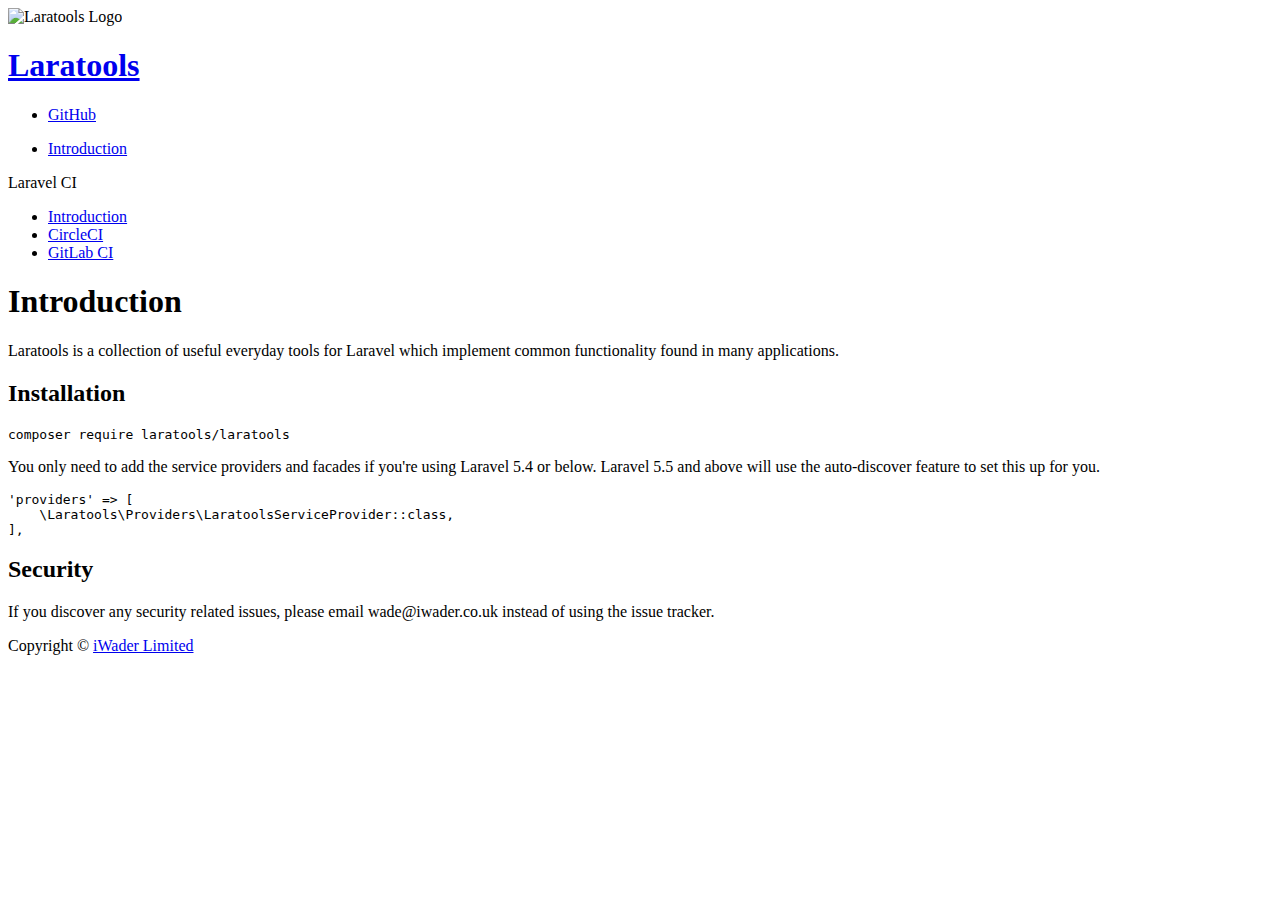
==== index.html @ 904dc68d "Website generation with Couscous" ====
<!DOCTYPE html>
<html lang="en">
    <head>
        <meta charset="utf-8">
        <meta name="viewport" content="width=device-width, initial-scale=1, shrink-to-fit=no">

        <title>Laratools - A collection of useful everyday tools for Laravel</title>

        <link href="https://fonts.googleapis.com/css?family=Source+Code+Pro|Source+Sans+Pro" rel="stylesheet">
        <link rel="stylesheet" href="https://maxcdn.bootstrapcdn.com/bootstrap/4.0.0-beta/css/bootstrap.min.css" integrity="sha384-/Y6pD6FV/Vv2HJnA6t+vslU6fwYXjCFtcEpHbNJ0lyAFsXTsjBbfaDjzALeQsN6M" crossorigin="anonymous">
        <link rel="stylesheet" href="https://laratools.com/css/main.css">
        <link rel="stylesheet" href="https://laratools.com/css/prism.css">

        <link rel="shortcut icon" type="image/png" href="https://laratools.com/img/favicon-32x32.png" sizes="32x32" />
        <link rel="shortcut icon" type="image/png" href="https://laratools.com/img/favicon-16x16.png" sizes="16x16" />
    </head>
    <body>
        <header class="site-header">
            <div class="container">
                <div class="site-header__inner flex flex-column flex-md-row">
                    <div class="flex">
                        <img src="https://laratools.com/img/laratools-inverse.png" alt="Laratools Logo" class="site-header__branding-logo">

                        <h1 class="site-header__branding-name">
                            <a href="https://laratools.com" class="site-header__branding-link">
                                Laratools
                            </a>
                        </h1>
                    </div>

                    <nav class="site-header__nav float-right">
                        <ul class="nav nav-pills">
                            <li class="nav-item">
                                <a href="https://github.com/laratools/laratools" class="nav-link">GitHub</a>
                            </li>
                        </ul>
                    </nav>
                </div>
            </div>
        </header>

        <main class="container">
            <div class="row">

                
                    <nav class="col-sm-3 col-lg-2" role="navigation">
                        <ul class="nav flex-column">

                            
                                <li class="nav-item">
                                    <a href="https://laratools.com/" class="nav-link active">
                                        Introduction
                                    </a>
                                </li>

                            
                        </ul>

                                                    <p class="nav__section-header text-muted">
                                Laravel CI
                            </p>

                            <ul class="nav flex-column">
                                                                    <li class="nav-item">
                                        <a href="https://laratools.com/laravel-ci/" class="nav-link active">
                                            Introduction
                                        </a>
                                    </li>
                                                                    <li class="nav-item">
                                        <a href="https://laratools.com/laravel-ci/circleci.html" class="nav-link ">
                                            CircleCI
                                        </a>
                                    </li>
                                                                    <li class="nav-item">
                                        <a href="https://laratools.com/laravel-ci/gitlab-ci.html" class="nav-link ">
                                            GitLab CI
                                        </a>
                                    </li>
                                                            </ul>
                        
                    </nav>

                
                <section class="col-sm-9 col-lg-10 content">
                    <h1 id="introduction">Introduction</h1>
<p>Laratools is a collection of useful everyday tools for Laravel which implement common functionality found in many applications.</p>
<h2 id="installation">Installation</h2>
<pre><code class="language-bash">composer require laratools/laratools</code></pre>
<p>You only need to add the service providers and facades if you're using Laravel 5.4 or below. Laravel 5.5 and above will use the auto-discover feature to set this up for you.</p>
<pre><code class="language-php">'providers' =&gt; [
    \Laratools\Providers\LaratoolsServiceProvider::class,
],</code></pre>
<h2 id="security">Security</h2>
<p>If you discover any security related issues, please email wade@iwader.co.uk instead of using the issue tracker.</p>
                </section>

            </div>
        </main>

        <footer class="site-footer">
            <div class="bottom-panel">
                <div class="text-center">
                    <span>
                                                    Copyright &copy; <a href="https://iwader.co.uk">iWader Limited</a>
                                            </span>
                </div>
            </div>
        </footer>

        <script src="https://laratools.com/js/prism.min.js"></script>
        <script>
                    </script>

    </body>
</html>
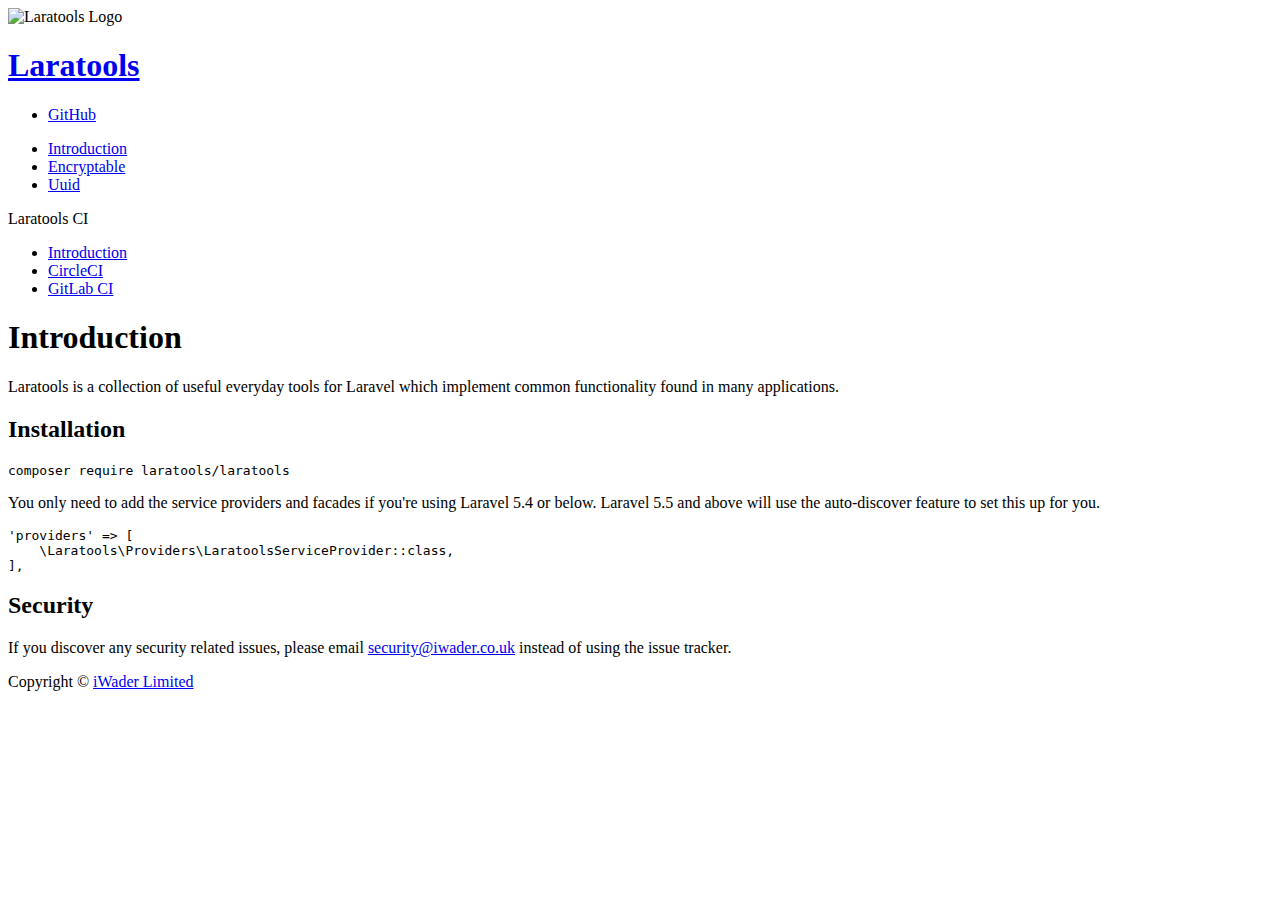
==== commit ea34dfaa: "Website generation with Couscous" ====
--- a/index.html
+++ b/index.html
@@ -54,25 +54,39 @@
                                 </li>
 
                             
+                                <li class="nav-item">
+                                    <a href="https://laratools.com/encryptable.html" class="nav-link ">
+                                        Encryptable
+                                    </a>
+                                </li>
+
+                            
+                                <li class="nav-item">
+                                    <a href="https://laratools.com/uuid.html" class="nav-link ">
+                                        Uuid
+                                    </a>
+                                </li>
+
+                            
                         </ul>
 
                                                     <p class="nav__section-header text-muted">
-                                Laravel CI
+                                Laratools CI
                             </p>
 
                             <ul class="nav flex-column">
                                                                     <li class="nav-item">
-                                        <a href="https://laratools.com/laravel-ci/" class="nav-link active">
+                                        <a href="https://laratools.com/ci/" class="nav-link active">
                                             Introduction
                                         </a>
                                     </li>
                                                                     <li class="nav-item">
-                                        <a href="https://laratools.com/laravel-ci/circleci.html" class="nav-link ">
+                                        <a href="https://laratools.com/ci/circleci.html" class="nav-link ">
                                             CircleCI
                                         </a>
                                     </li>
                                                                     <li class="nav-item">
-                                        <a href="https://laratools.com/laravel-ci/gitlab-ci.html" class="nav-link ">
+                                        <a href="https://laratools.com/ci/gitlab-ci.html" class="nav-link ">
                                             GitLab CI
                                         </a>
                                     </li>
@@ -91,7 +105,7 @@
     \Laratools\Providers\LaratoolsServiceProvider::class,
 ],</code></pre>
 <h2 id="security">Security</h2>
-<p>If you discover any security related issues, please email wade@iwader.co.uk instead of using the issue tracker.</p>
+<p>If you discover any security related issues, please email <a href="mailto:security@iwader.co.uk">security@iwader.co.uk</a> instead of using the issue tracker.</p>
                 </section>
 
             </div>
@@ -109,6 +123,13 @@
 
         <script src="https://laratools.com/js/prism.min.js"></script>
         <script>
+                            (function(i,s,o,g,r,a,m){i['GoogleAnalyticsObject']=r;i[r]=i[r]||function(){
+                    (i[r].q=i[r].q||[]).push(arguments)},i[r].l=1*new Date();a=s.createElement(o),
+                    m=s.getElementsByTagName(o)[0];a.async=1;a.src=g;m.parentNode.insertBefore(a,m)
+                })(window,document,'script','https://www.google-analytics.com/analytics.js','ga');
+
+                ga('create', 'UA-105579782-1', 'auto');
+                ga('send', 'pageview');
                     </script>
 
     </body>
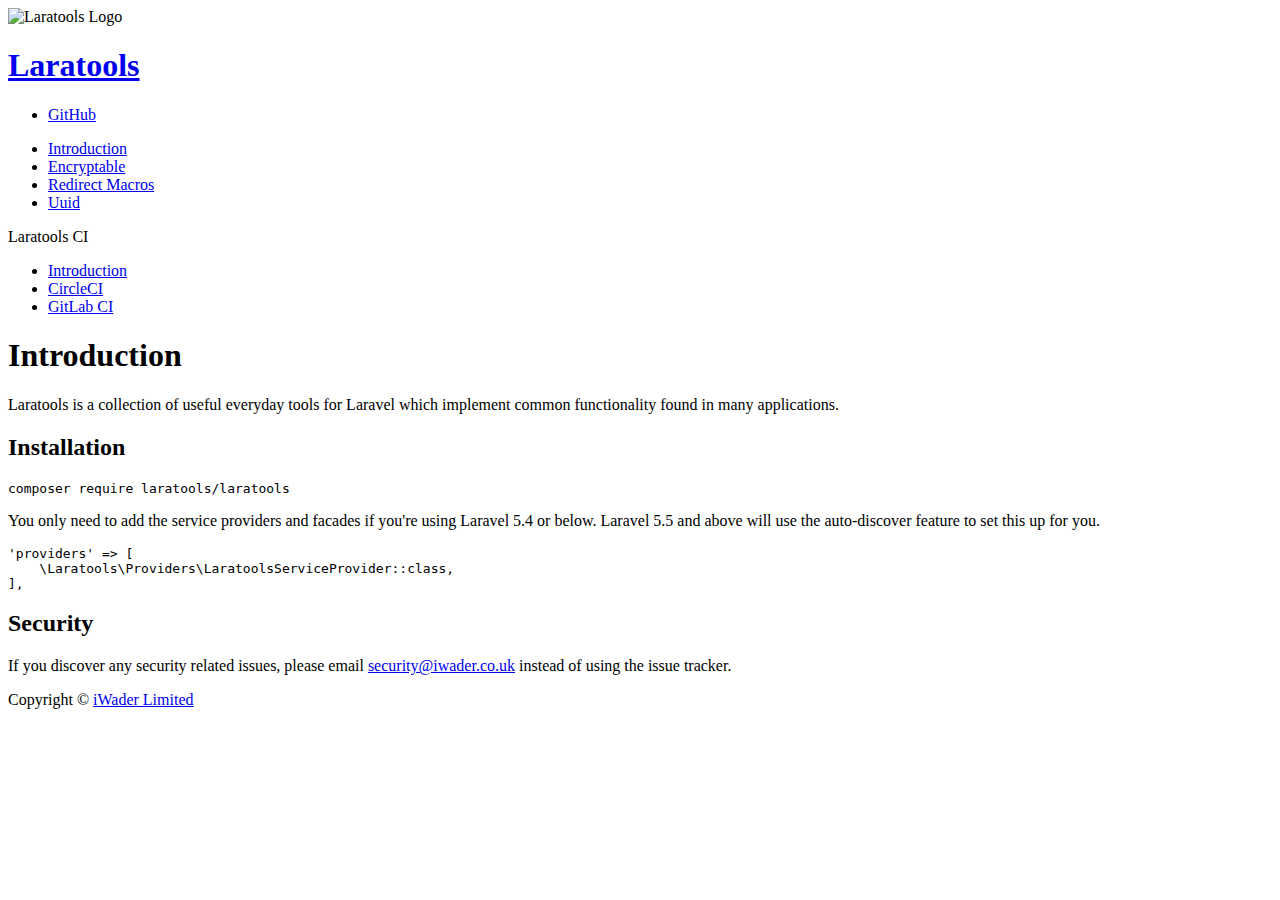
==== commit 62e986da: "Website generation with Couscous" ====
--- a/index.html
+++ b/index.html
@@ -57,6 +57,13 @@
                                 <li class="nav-item">
                                     <a href="https://laratools.com/encryptable.html" class="nav-link ">
                                         Encryptable
+                                    </a>
+                                </li>
+
+                            
+                                <li class="nav-item">
+                                    <a href="https://laratools.com/redirect-macros.html" class="nav-link ">
+                                        Redirect Macros
                                     </a>
                                 </li>
 
@@ -123,13 +130,6 @@
 
         <script src="https://laratools.com/js/prism.min.js"></script>
         <script>
-                            (function(i,s,o,g,r,a,m){i['GoogleAnalyticsObject']=r;i[r]=i[r]||function(){
-                    (i[r].q=i[r].q||[]).push(arguments)},i[r].l=1*new Date();a=s.createElement(o),
-                    m=s.getElementsByTagName(o)[0];a.async=1;a.src=g;m.parentNode.insertBefore(a,m)
-                })(window,document,'script','https://www.google-analytics.com/analytics.js','ga');
-
-                ga('create', 'UA-105579782-1', 'auto');
-                ga('send', 'pageview');
                     </script>
 
     </body>
